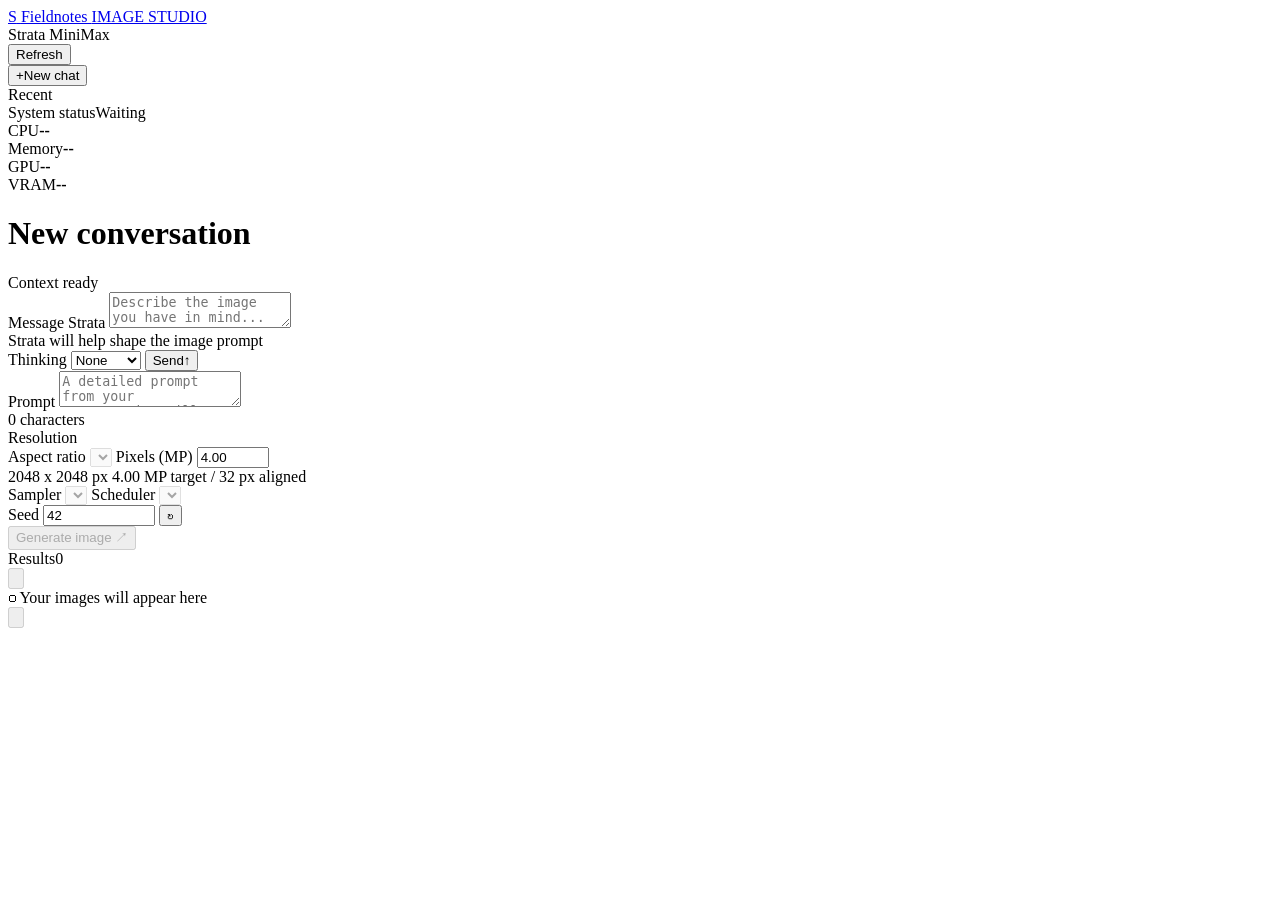
==== src/strata_comfy_studio/static/index.html @ c4281324 "2026.11.19 Initialize Strata Comfy Studio project" ====
<!doctype html>
<html lang="zh-CN">
<head>
  <meta charset="utf-8">
  <meta name="viewport" content="width=device-width, initial-scale=1">
  <meta name="color-scheme" content="light">
  <title>Strata + MiniMax Studio</title>
  <link rel="stylesheet" href="/assets/app.css">
  <script src="/assets/app.js" defer></script>
</head>
<body>
  <header class="topbar">
    <a class="wordmark" href="/" aria-label="Studio home">
      <span class="mark" aria-hidden="true">S</span>
      <span>Fieldnotes <span class="wordmark-sub">IMAGE STUDIO</span></span>
    </a>
    <div class="service-strip" aria-label="Model service status">
      <span class="service-pill"><i id="strata-dot" class="status-dot"></i><span id="strata-status">Strata</span></span>
      <span class="service-divider" aria-hidden="true"></span>
      <span class="service-pill"><i id="comfy-dot" class="status-dot"></i><span id="comfy-status">MiniMax</span></span>
    </div>
    <button id="refresh-state" class="quiet-button" type="button" title="Refresh service status">Refresh</button>
  </header>

  <div id="workspace" class="workspace">
    <aside id="sidebar" class="sidebar" aria-label="Conversations">
      <div class="sidebar-head">
        <button id="new-conversation" class="new-button" type="button" title="New chat"><span aria-hidden="true">+</span><span class="new-button-label">New chat</span></button>
      </div>
      <div class="sidebar-section-title">Recent</div>
      <nav id="conversation-list" class="conversation-list" aria-label="Recent conversations"></nav>
      <div class="sidebar-foot" aria-label="System utilization">
        <div class="system-status-heading"><span>System status</span><span id="system-status-label">Waiting</span></div>
        <div class="system-metric">
          <div class="system-metric-heading"><span>CPU</span><strong id="system-cpu-value">--</strong></div>
          <div id="system-cpu-meter" class="system-meter is-cpu" role="meter" aria-label="CPU utilization" aria-valuemin="0" aria-valuemax="100" aria-valuetext="Unavailable"><span></span></div>
        </div>
        <div class="system-metric">
          <div class="system-metric-heading"><span>Memory</span><strong id="system-memory-value">--</strong></div>
          <div id="system-memory-meter" class="system-meter is-memory" role="meter" aria-label="Memory utilization" aria-valuemin="0" aria-valuemax="100" aria-valuetext="Unavailable"><span></span></div>
        </div>
        <div class="system-metric">
          <div class="system-metric-heading"><span>GPU</span><strong id="system-gpu-value">--</strong></div>
          <div id="system-gpu-meter" class="system-meter is-gpu" role="meter" aria-label="GPU utilization" aria-valuemin="0" aria-valuemax="100" aria-valuetext="Unavailable"><span></span></div>
        </div>
        <div class="system-metric">
          <div class="system-metric-heading"><span>VRAM</span><strong id="system-vram-value">--</strong></div>
          <div id="system-vram-meter" class="system-meter is-vram" role="meter" aria-label="VRAM utilization" aria-valuemin="0" aria-valuemax="100" aria-valuetext="Unavailable"><span></span></div>
        </div>
      </div>
    </aside>

    <main class="chat-column">
      <h1 id="conversation-title" class="visually-hidden">New conversation</h1>
      <span id="context-badge" class="context-badge visually-hidden" role="status"><i></i> Context ready</span>
      <section id="messages" class="messages" aria-live="polite" aria-label="Conversation messages"></section>
      <form id="chat-form" class="composer">
        <label class="visually-hidden" for="chat-input">Message Strata</label>
        <textarea id="chat-input" rows="2" maxlength="20000" placeholder="Describe the image you have in mind..."></textarea>
        <div class="composer-foot">
          <span class="composer-hint">Strata will help shape the image prompt</span>
          <div class="composer-actions">
            <label class="thinking-effort" for="thinking-effort"><span>Thinking</span>
              <select id="thinking-effort" aria-label="Thinking effort" title="Thinking effort">
                <option value="none" selected>None</option>
                <option value="low">Low</option>
                <option value="medium">Medium</option>
                <option value="high">High</option>
              </select>
            </label>
            <button id="send-message" class="send-button" type="submit"><span>Send</span><span aria-hidden="true">&#8593;</span></button>
          </div>
        </div>
      </form>
    </main>

    <aside class="prompt-column" aria-label="Image prompt and output">
      <div class="prompt-editor-wrap">
        <label for="image-prompt" class="field-label">Prompt</label>
        <textarea id="image-prompt" class="prompt-editor" maxlength="20000" placeholder="A detailed prompt from your conversation will appear here."></textarea>
        <div class="prompt-meta"><span id="prompt-count">0 characters</span></div>
      </div>

      <div class="settings-block">
        <div class="settings-title">Resolution</div>
        <div class="selector-grid">
          <label class="field-control ratio-control" for="image-aspect-ratio">Aspect ratio
            <select id="image-aspect-ratio" disabled></select>
          </label>
          <label class="field-control" for="image-megapixels">Pixels (MP)
            <input id="image-megapixels" type="number" min="0.1" max="16" step="0.01" value="4.00">
          </label>
        </div>
        <div class="resolution-preview" aria-live="polite">
          <span id="resolution-value">2048 x 2048 px</span>
          <span id="resolution-details">4.00 MP target / 32 px aligned</span>
        </div>
        <div class="selector-grid sampling-grid">
          <label class="field-control" for="image-sampler">Sampler
            <select id="image-sampler" disabled></select>
          </label>
          <label class="field-control" for="image-scheduler">Scheduler
            <select id="image-scheduler" disabled></select>
          </label>
        </div>
        <div class="seed-row">
          <label for="image-seed">Seed</label>
          <input id="image-seed" type="number" min="0" max="4294967295" value="42">
          <button id="random-seed" class="icon-button" type="button" title="Randomize seed" aria-label="Randomize seed">&#8635;</button>
        </div>
        <button id="generate-image" class="generate-button" type="button" disabled>
          <span id="generate-image-label" class="generate-button-label" aria-live="polite">Generate image</span>
          <span id="generate-image-percent" class="generate-button-percent" aria-hidden="true"></span>
          <span class="generate-button-icon" aria-hidden="true">&#8599;</span>
          <span id="generate-image-progress" class="generate-button-progress is-indeterminate" role="progressbar" aria-label="Image generation progress" aria-valuemin="0" aria-valuemax="100">
            <span class="generate-button-progress-fill"></span>
          </span>
        </button>
      </div>

      <section class="result-section" aria-label="Generated images">
        <div class="result-heading"><span class="settings-title">Results</span><span id="result-count" class="result-count" aria-live="polite">0</span></div>
        <div id="result-viewer" class="result-viewer">
          <button id="older-result" class="gallery-nav gallery-nav-older" type="button" title="Older image" aria-label="Older image" aria-controls="image-gallery" disabled>
            <svg viewBox="0 0 16 16" aria-hidden="true"><path d="m6 3 5 5-5 5"/></svg>
          </button>
          <div id="image-gallery" class="image-gallery" aria-live="polite">
            <div id="empty-result" class="empty-result">
              <span class="empty-glyph" aria-hidden="true">&#9634;</span>
              <span>Your images will appear here</span>
            </div>
          </div>
          <button id="newer-result" class="gallery-nav gallery-nav-newer" type="button" title="Newer image" aria-label="Newer image" aria-controls="image-gallery" disabled>
            <svg viewBox="0 0 16 16" aria-hidden="true"><path d="m10 3-5 5 5 5"/></svg>
          </button>
        </div>
      </section>
    </aside>
  </div>

  <dialog id="token-dialog" class="token-dialog">
    <form id="token-form" method="dialog">
      <div class="eyebrow">PRIVATE WORKSPACE</div>
      <h2>Enter access token</h2>
      <p>Use the token from this studio's local config file.</p>
      <label for="token-input">Access token</label>
      <input id="token-input" type="password" autocomplete="current-password" required>
      <div id="token-error" class="token-error" role="alert"></div>
      <button class="generate-button" type="submit">Open studio</button>
    </form>
  </dialog>
  <dialog id="delete-dialog" class="confirm-dialog">
    <div class="eyebrow">CONVERSATION</div>
    <h2 id="delete-title">Delete conversation?</h2>
    <p id="delete-copy">The chat and saved Strata context will be removed. Generated PNG files remain in ComfyUI's output folder.</p>
    <div class="dialog-actions">
      <button id="cancel-delete" class="quiet-button" type="button">Cancel</button>
      <button id="confirm-delete" class="danger-button" type="button">Delete</button>
    </div>
  </dialog>
  <dialog id="image-lightbox" class="image-lightbox" aria-label="Full-screen image viewer">
    <button id="lightbox-close" class="lightbox-close" type="button" title="Close image viewer" aria-label="Close image viewer">
      <svg viewBox="0 0 16 16" aria-hidden="true"><path d="M4 4l8 8M12 4l-8 8"/></svg>
    </button>
    <button id="lightbox-older" class="lightbox-nav lightbox-nav-older" type="button" title="Older image" aria-label="Older image" aria-controls="lightbox-image" disabled>
      <svg viewBox="0 0 16 16" aria-hidden="true"><path d="m6 3 5 5-5 5"/></svg>
    </button>
    <figure class="lightbox-figure"><img id="lightbox-image" alt=""></figure>
    <button id="lightbox-newer" class="lightbox-nav lightbox-nav-newer" type="button" title="Newer image" aria-label="Newer image" aria-controls="lightbox-image" disabled>
      <svg viewBox="0 0 16 16" aria-hidden="true"><path d="m10 3-5 5 5 5"/></svg>
    </button>
    <span id="lightbox-count" class="lightbox-count" aria-live="polite"></span>
  </dialog>
  <div id="toast-region" class="toast-region" aria-live="polite"></div>
</body>
</html>
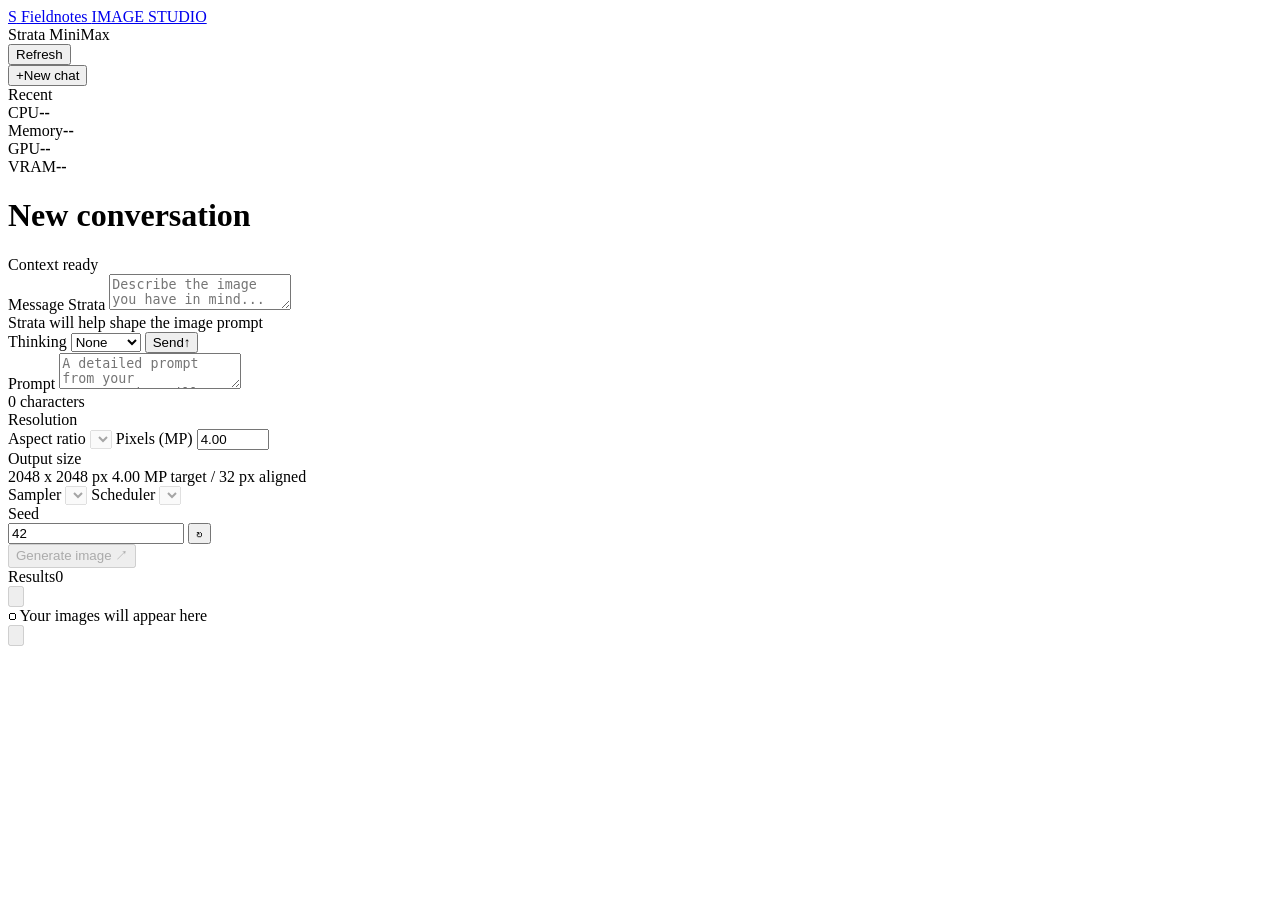
==== commit 54c22bd7: "2026.11.20 Improve Studio service and generation workflow" ====
--- a/src/strata_comfy_studio/static/index.html
+++ b/src/strata_comfy_studio/static/index.html
@@ -5,8 +5,8 @@
   <meta name="viewport" content="width=device-width, initial-scale=1">
   <meta name="color-scheme" content="light">
   <title>Strata + MiniMax Studio</title>
-  <link rel="stylesheet" href="/assets/app.css">
-  <script src="/assets/app.js" defer></script>
+  <link rel="stylesheet" href="/assets/app.css?v=3">
+  <script src="/assets/app.js?v=3" defer></script>
 </head>
 <body>
   <header class="topbar">
@@ -30,7 +30,6 @@
       <div class="sidebar-section-title">Recent</div>
       <nav id="conversation-list" class="conversation-list" aria-label="Recent conversations"></nav>
       <div class="sidebar-foot" aria-label="System utilization">
-        <div class="system-status-heading"><span>System status</span><span id="system-status-label">Waiting</span></div>
         <div class="system-metric">
           <div class="system-metric-heading"><span>CPU</span><strong id="system-cpu-value">--</strong></div>
           <div id="system-cpu-meter" class="system-meter is-cpu" role="meter" aria-label="CPU utilization" aria-valuemin="0" aria-valuemax="100" aria-valuetext="Unavailable"><span></span></div>
@@ -83,17 +82,20 @@
 
       <div class="settings-block">
         <div class="settings-title">Resolution</div>
-        <div class="selector-grid">
+        <div class="resolution-grid">
           <label class="field-control ratio-control" for="image-aspect-ratio">Aspect ratio
             <select id="image-aspect-ratio" disabled></select>
           </label>
           <label class="field-control" for="image-megapixels">Pixels (MP)
-            <input id="image-megapixels" type="number" min="0.1" max="16" step="0.01" value="4.00">
+            <input id="image-megapixels" type="number" min="0.5" max="20" step="0.01" value="4.00">
           </label>
-        </div>
-        <div class="resolution-preview" aria-live="polite">
-          <span id="resolution-value">2048 x 2048 px</span>
-          <span id="resolution-details">4.00 MP target / 32 px aligned</span>
+          <div class="field-control output-control">
+            <span>Output size</span>
+            <div class="resolution-preview" aria-live="polite">
+              <span id="resolution-value">2048 x 2048 px</span>
+              <span id="resolution-details">4.00 MP target / 32 px aligned</span>
+            </div>
+          </div>
         </div>
         <div class="selector-grid sampling-grid">
           <label class="field-control" for="image-sampler">Sampler
@@ -102,11 +104,13 @@
           <label class="field-control" for="image-scheduler">Scheduler
             <select id="image-scheduler" disabled></select>
           </label>
-        </div>
-        <div class="seed-row">
-          <label for="image-seed">Seed</label>
-          <input id="image-seed" type="number" min="0" max="4294967295" value="42">
-          <button id="random-seed" class="icon-button" type="button" title="Randomize seed" aria-label="Randomize seed">&#8635;</button>
+          <div class="seed-control">
+            <label for="image-seed">Seed</label>
+            <div class="seed-row">
+              <input id="image-seed" type="number" min="0" max="18446744073709551615" step="1" value="42" required>
+              <button id="random-seed" class="icon-button" type="button" title="Randomize seed" aria-label="Randomize seed">&#8635;</button>
+            </div>
+          </div>
         </div>
         <button id="generate-image" class="generate-button" type="button" disabled>
           <span id="generate-image-label" class="generate-button-label" aria-live="polite">Generate image</span>
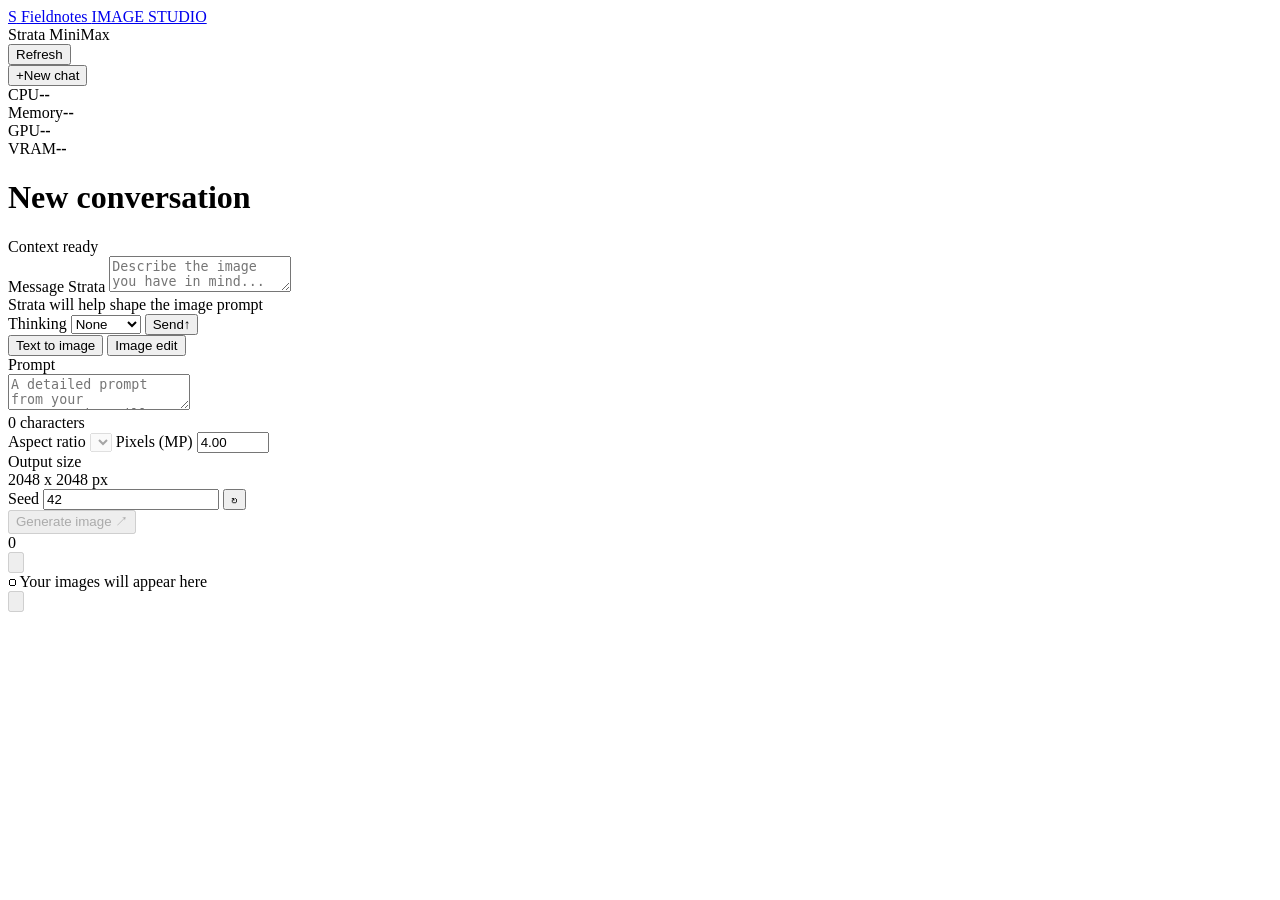
==== commit 4957fadb: "2026.11.23 Improve Studio image editing and workflows Co-authored-by: Copilot <223556219+Copilot@use" ====
--- a/src/strata_comfy_studio/static/index.html
+++ b/src/strata_comfy_studio/static/index.html
@@ -5,8 +5,8 @@
   <meta name="viewport" content="width=device-width, initial-scale=1">
   <meta name="color-scheme" content="light">
   <title>Strata + MiniMax Studio</title>
-  <link rel="stylesheet" href="/assets/app.css?v=3">
-  <script src="/assets/app.js?v=3" defer></script>
+  <link rel="stylesheet" href="/assets/app.css?v=12">
+  <script src="/assets/app.js?v=10" defer></script>
 </head>
 <body>
   <header class="topbar">
@@ -27,7 +27,6 @@
       <div class="sidebar-head">
         <button id="new-conversation" class="new-button" type="button" title="New chat"><span aria-hidden="true">+</span><span class="new-button-label">New chat</span></button>
       </div>
-      <div class="sidebar-section-title">Recent</div>
       <nav id="conversation-list" class="conversation-list" aria-label="Recent conversations"></nav>
       <div class="sidebar-foot" aria-label="System utilization">
         <div class="system-metric">
@@ -57,7 +56,7 @@
         <label class="visually-hidden" for="chat-input">Message Strata</label>
         <textarea id="chat-input" rows="2" maxlength="20000" placeholder="Describe the image you have in mind..."></textarea>
         <div class="composer-foot">
-          <span class="composer-hint">Strata will help shape the image prompt</span>
+          <span id="composer-hint" class="composer-hint">Strata will help shape the image prompt</span>
           <div class="composer-actions">
             <label class="thinking-effort" for="thinking-effort"><span>Thinking</span>
               <select id="thinking-effort" aria-label="Thinking effort" title="Thinking effort">
@@ -75,42 +74,54 @@
 
     <aside class="prompt-column" aria-label="Image prompt and output">
       <div class="prompt-editor-wrap">
-        <label for="image-prompt" class="field-label">Prompt</label>
-        <textarea id="image-prompt" class="prompt-editor" maxlength="20000" placeholder="A detailed prompt from your conversation will appear here."></textarea>
-        <div class="prompt-meta"><span id="prompt-count">0 characters</span></div>
+        <div id="image-mode-switch" class="image-mode-switch" role="group" aria-label="Image mode">
+          <button id="mode-text-to-image" class="mode-button is-active" type="button"
+                  aria-pressed="true">Text to image</button>
+          <button id="mode-edit" class="mode-button" type="button" aria-pressed="false">Image edit</button>
+        </div>
+        <section id="source-image-panel" class="source-image-panel" aria-label="Edit source images"
+                 aria-describedby="source-image-help" hidden>
+          <div class="source-image-heading">
+            <span id="source-image-count" class="source-image-count">0 / 5</span>
+          </div>
+          <input id="source-image-input" type="file" accept="image/png,image/jpeg,image/webp" multiple hidden>
+          <p id="source-image-help" class="visually-hidden">
+            Images are ordered. Picture 1 is the edit target; later pictures are references.
+            Drag pictures to change their order. Keyboard users can focus a picture and press Alt+Shift+Left or Alt+Shift+Right.
+          </p>
+          <div id="source-image-list" class="source-image-list">
+            <button id="upload-source-images" class="source-image-add" type="button"
+                    title="Add a base image" aria-label="Add a base image">
+              <span class="source-image-add-icon" aria-hidden="true">+</span>
+              <span class="source-image-add-label visually-hidden">Add a base image</span>
+            </button>
+          </div>
+        </section>
+        <label id="image-prompt-label" for="image-prompt" class="field-label visually-hidden">Prompt</label>
+        <div class="prompt-input-wrap">
+          <textarea id="image-prompt" class="prompt-editor" maxlength="20000" placeholder="A detailed prompt from your conversation will appear here."></textarea>
+          <div class="prompt-meta"><span id="prompt-count">0 characters</span></div>
+        </div>
       </div>
 
       <div class="settings-block">
-        <div class="settings-title">Resolution</div>
         <div class="resolution-grid">
           <label class="field-control ratio-control" for="image-aspect-ratio">Aspect ratio
             <select id="image-aspect-ratio" disabled></select>
           </label>
-          <label class="field-control" for="image-megapixels">Pixels (MP)
+          <label class="field-control" for="image-megapixels"><span id="megapixels-label">Pixels (MP)</span>
             <input id="image-megapixels" type="number" min="0.5" max="20" step="0.01" value="4.00">
           </label>
           <div class="field-control output-control">
             <span>Output size</span>
             <div class="resolution-preview" aria-live="polite">
               <span id="resolution-value">2048 x 2048 px</span>
-              <span id="resolution-details">4.00 MP target / 32 px aligned</span>
             </div>
           </div>
-        </div>
-        <div class="selector-grid sampling-grid">
-          <label class="field-control" for="image-sampler">Sampler
-            <select id="image-sampler" disabled></select>
+          <label class="field-control" for="image-seed">Seed
+            <input id="image-seed" type="number" min="0" max="18446744073709551615" step="1" value="42" required>
           </label>
-          <label class="field-control" for="image-scheduler">Scheduler
-            <select id="image-scheduler" disabled></select>
-          </label>
-          <div class="seed-control">
-            <label for="image-seed">Seed</label>
-            <div class="seed-row">
-              <input id="image-seed" type="number" min="0" max="18446744073709551615" step="1" value="42" required>
-              <button id="random-seed" class="icon-button" type="button" title="Randomize seed" aria-label="Randomize seed">&#8635;</button>
-            </div>
-          </div>
+          <button id="random-seed" class="icon-button" type="button" title="Randomize seed" aria-label="Randomize seed">&#8635;</button>
         </div>
         <button id="generate-image" class="generate-button" type="button" disabled>
           <span id="generate-image-label" class="generate-button-label" aria-live="polite">Generate image</span>
@@ -123,7 +134,7 @@
       </div>
 
       <section class="result-section" aria-label="Generated images">
-        <div class="result-heading"><span class="settings-title">Results</span><span id="result-count" class="result-count" aria-live="polite">0</span></div>
+        <span id="result-count" class="visually-hidden" aria-live="polite">0</span>
         <div id="result-viewer" class="result-viewer">
           <button id="older-result" class="gallery-nav gallery-nav-older" type="button" title="Older image" aria-label="Older image" aria-controls="image-gallery" disabled>
             <svg viewBox="0 0 16 16" aria-hidden="true"><path d="m6 3 5 5-5 5"/></svg>
@@ -156,7 +167,7 @@
   <dialog id="delete-dialog" class="confirm-dialog">
     <div class="eyebrow">CONVERSATION</div>
     <h2 id="delete-title">Delete conversation?</h2>
-    <p id="delete-copy">The chat and saved Strata context will be removed. Generated PNG files remain in ComfyUI's output folder.</p>
+    <p id="delete-copy">The chat, saved Strata context, and uploaded source images will be removed. Generated PNG files remain in temp/comfyui.</p>
     <div class="dialog-actions">
       <button id="cancel-delete" class="quiet-button" type="button">Cancel</button>
       <button id="confirm-delete" class="danger-button" type="button">Delete</button>
